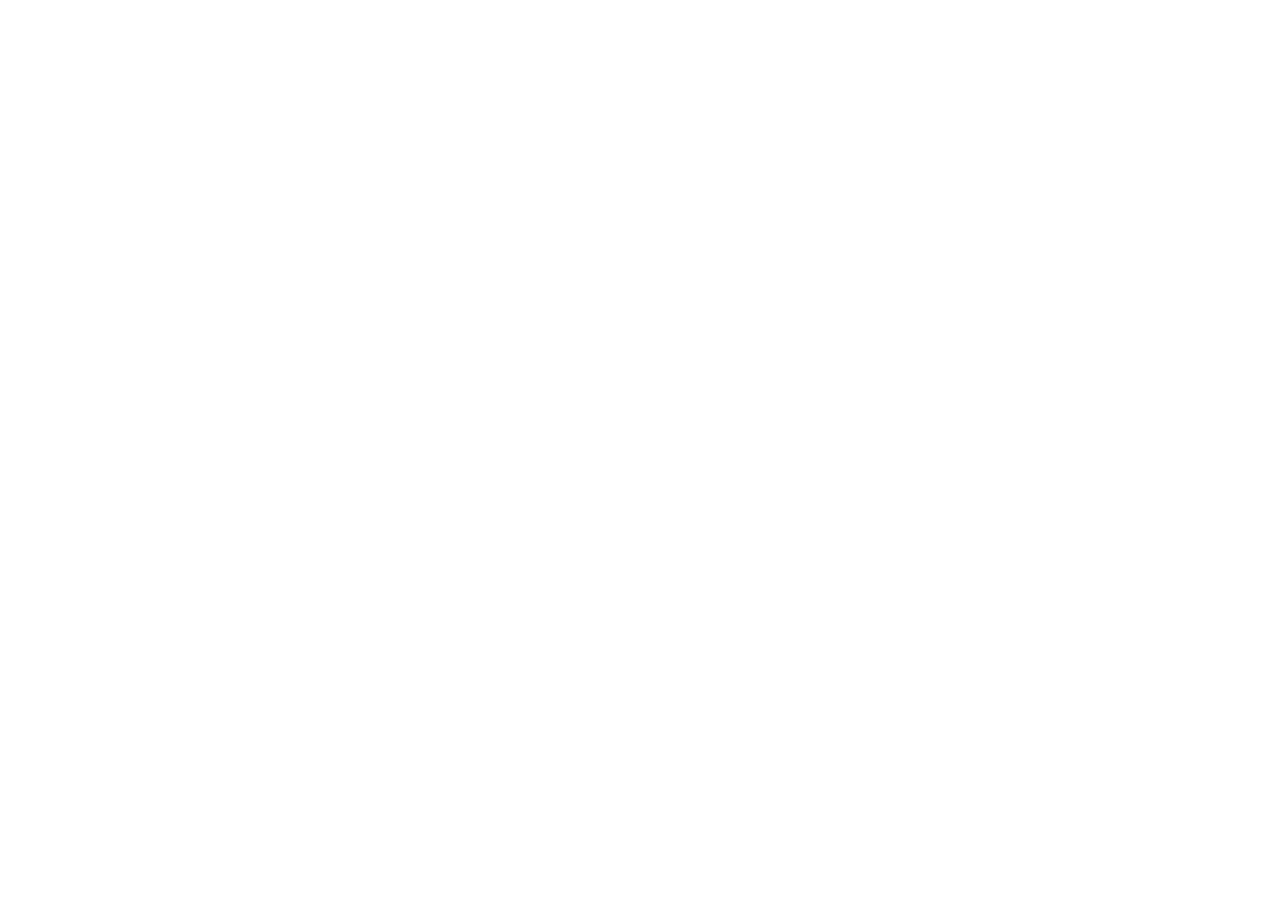
==== brainyQuiz/index.html @ 9bdfe45e "Brainy Quiz app Introduces a simple quiz application with three questions using JavaScript and an HT" ====
<!DOCTYPE html>
<html lang="en">
  <head>
    <meta charset="UTF-8" />
    <meta name="viewport" content="width=device-width, initial-scale=1.0" />
    <title>Document</title>
    <script src="brainyQuiz.js"></script>
  </head>
  <body></body>
</html>
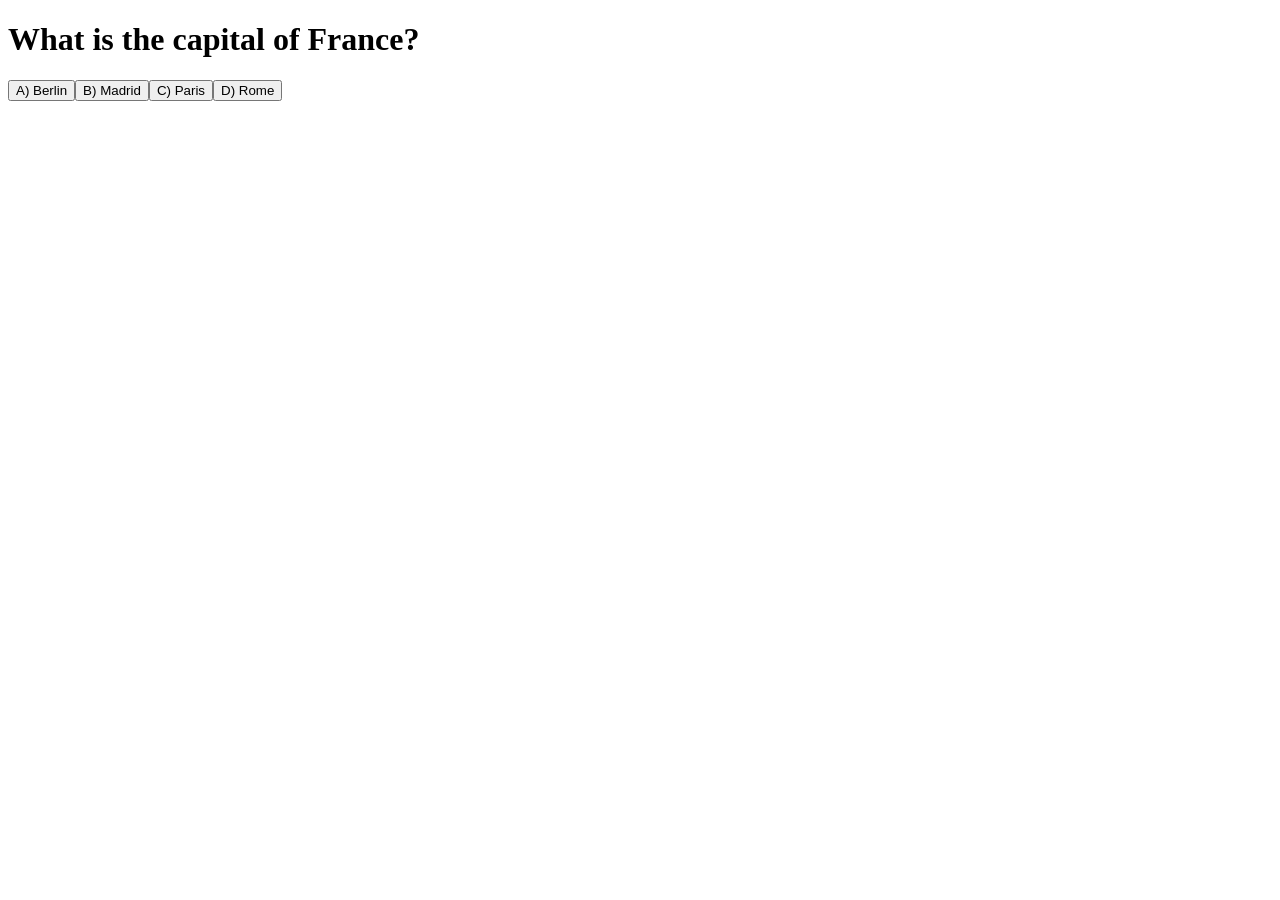
==== commit 74341a72: "Add dice game and quiz UI improvements Introduced a new dice game for Tomer with animated dice roll," ====
--- a/brainyQuiz/index.html
+++ b/brainyQuiz/index.html
@@ -4,7 +4,10 @@
     <meta charset="UTF-8" />
     <meta name="viewport" content="width=device-width, initial-scale=1.0" />
     <title>Document</title>
+  </head>
+  <body>
+    <h1 id="questionText"></h1>
+    <div id="answerOptions"></div>
     <script src="brainyQuiz.js"></script>
-  </head>
-  <body></body>
+  </body>
 </html>
